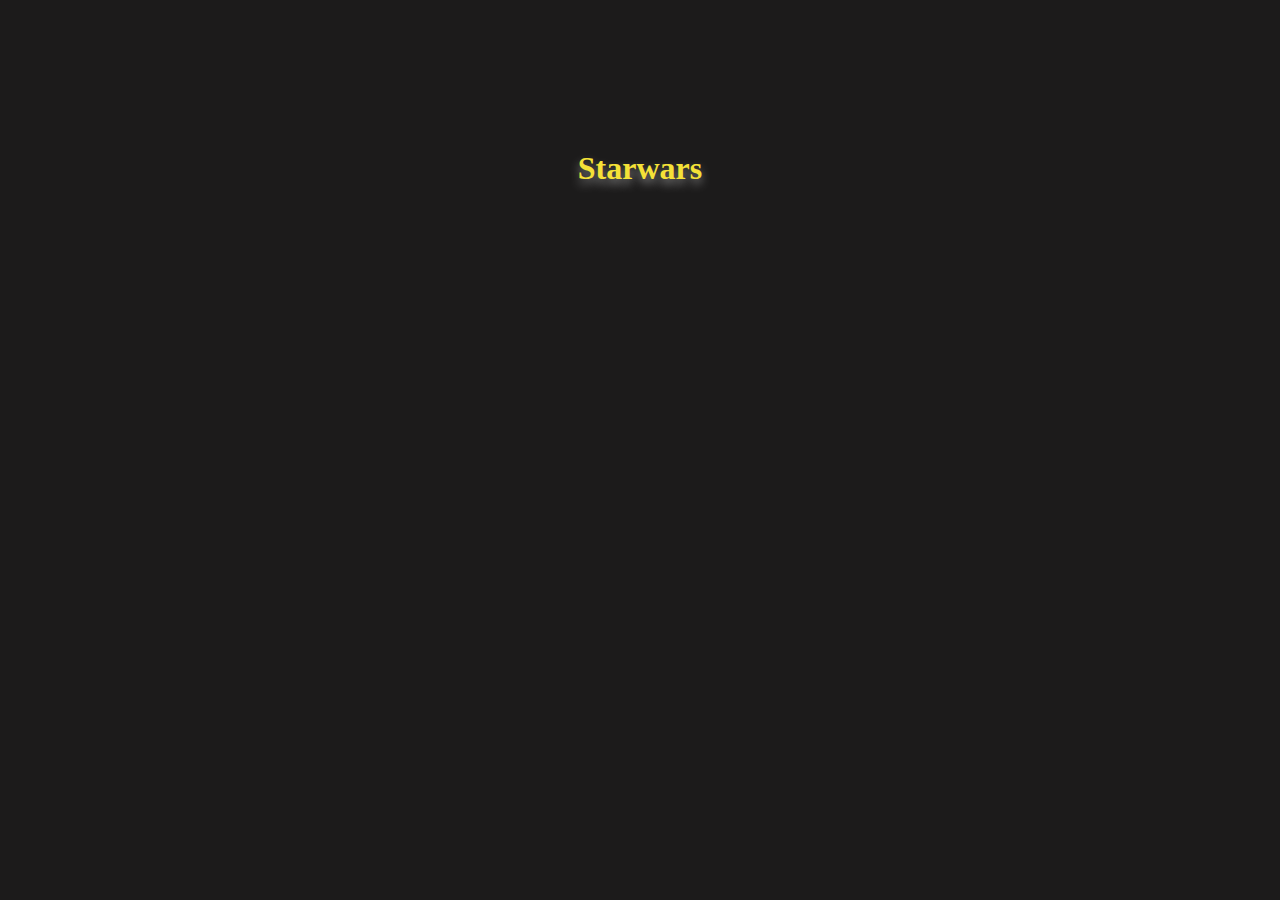
==== index.html @ 3aeb9757 "add details" ====
<!DOCTYPE html>
<html lang="en">
<head>
    <meta charset="UTF-8">
    <meta http-equiv="X-UA-Compatible" content="IE=edge">
    <meta name="viewport" content="width=device-width, initial-scale=1.0">
    <title>Document</title>
    <link rel="stylesheet" href="style.css">
</head>
<body>


    <h1>Starwars</h1>
    <ul id="destinations">
    </ul>



    


    <script src="script.js" defer></script>
</body>
</html>
---- style.css ----
* {
  margin: 0;
  padding: 0;
  box-sizing: border-box;
}

body {
  background-color: rgb(28, 27, 27);
}

h1 {
  color: rgb(245, 226, 55);
  margin-top: 150px;
  margin-bottom: 50px;
  display: flex;
  justify-content: center;
  text-shadow: 0px 5px 10px grey;
}

ul {
  display: flex;
  flex-wrap: wrap;
  justify-content: center;
  margin-left: 100px;
  margin-right: 100px;
  gap: 25px;
}

li {
  border-radius: 8px;
  list-style: none;
  height: 50px;
  width: 200px;
  background-color: black;
  border: 1px solid rgb(245, 226, 55);
  box-shadow: 0px 8px 10px rgb(45, 44, 44);
  display: flex;
  justify-content: center;
  align-items: center;
}

a {
  text-decoration: none;
  color: rgb(255, 255, 255);
}
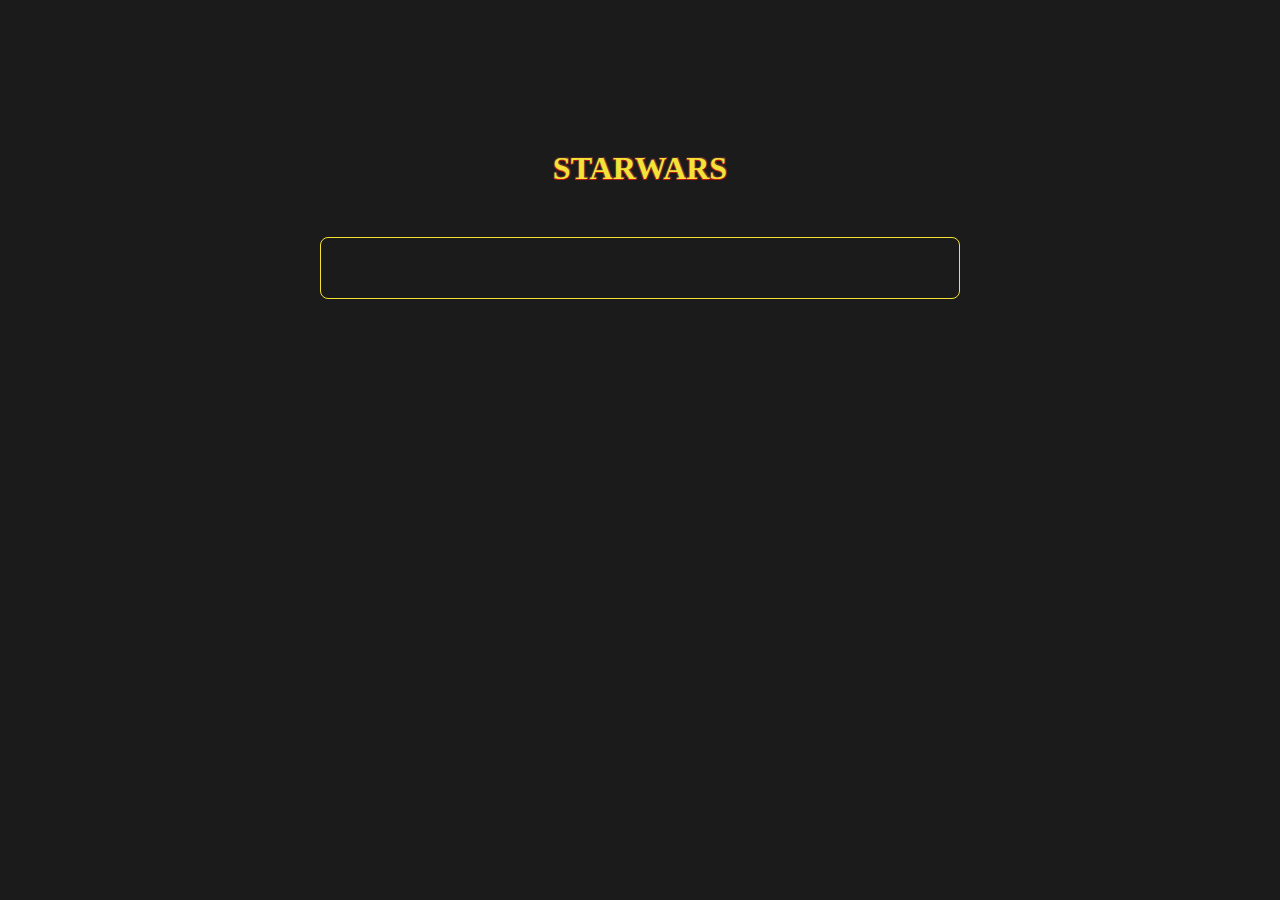
==== commit 868d6315: "add details 2" ====
--- a/index.html
+++ b/index.html
@@ -10,9 +10,10 @@
 <body>
 
 
-    <h1>Starwars</h1>
-    <ul id="destinations">
-    </ul>
+    <h1>STARWARS</h1>
+    <section class="section">
+        <ul id="destinations"></ul>
+    </section>
 
 
 
--- a/style.css
+++ b/style.css
@@ -14,7 +14,26 @@
   margin-bottom: 50px;
   display: flex;
   justify-content: center;
-  text-shadow: 0px 5px 10px grey;
+  text-shadow:
+   -1px -1px 0 #4e2222,  
+    1px -1px 0 #6b3c3c,
+    -1px 1px 0 #be1919,
+     1px 1px 0 #6a1313;
+}
+
+.section{
+  border: 1px solid rgb(245, 226, 55);
+  border-radius: 8px;
+  margin-bottom: 50px;
+  text-shadow:
+   -1px -1px 0 #4e2222,  
+    1px -1px 0 #6b3c3c,
+    -1px 1px 0 #be1919,
+     1px 1px 0 #6a1313;
+     width: 50%;
+     margin: auto;
+     padding-top: 30px;
+     padding-bottom: 30px;
 }
 
 ul {
